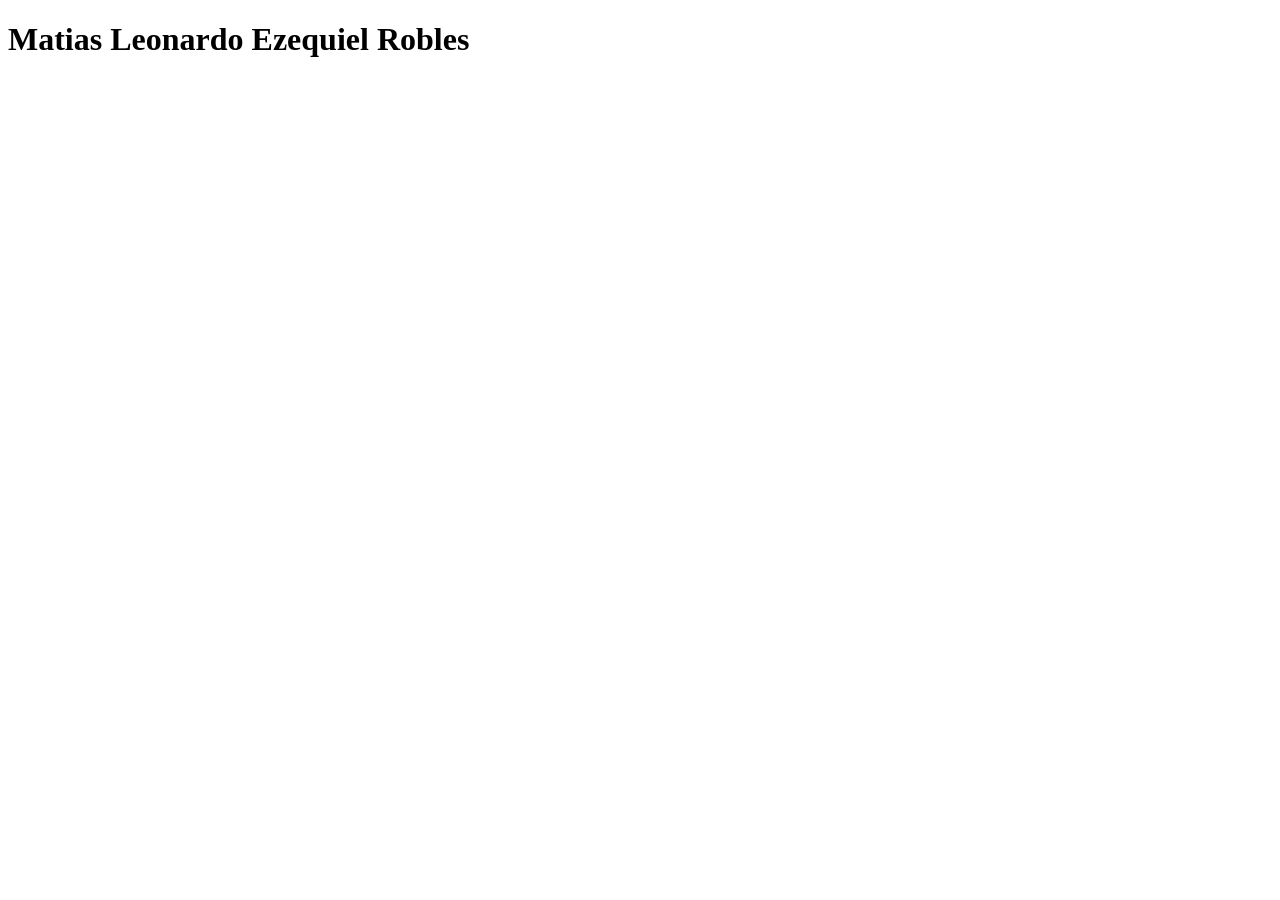
==== index.html @ f0fee52e "Commit inicial: Configurando el index con mi token unico." ====
<!DOCTYPE html>
<html lang="es">
<head>
    <meta charset="UTF-8">
    <meta name="viewport" content="width=device-width, initial-scale=1.0">
    <title>Inicio</title>
</head>
<body>
    <h1>Matias Leonardo Ezequiel Robles</h1>

    <!-- Token único: robles-3587-46 -->
</body>
</html>
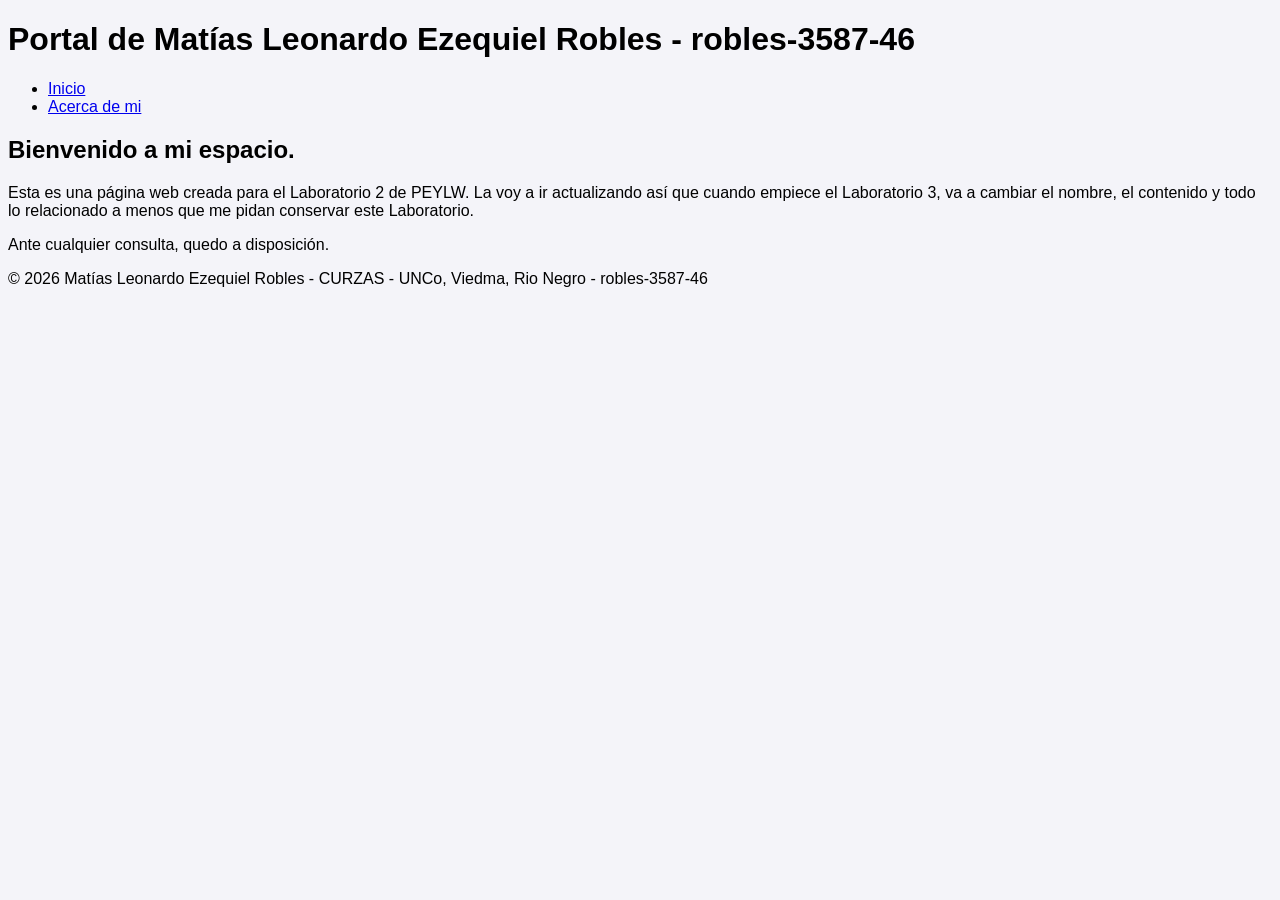
==== commit 5766c95d: "TP2: Estructuras HTML y vinculación de estilos." ====
--- a/index.html
+++ b/index.html
@@ -3,11 +3,35 @@
 <head>
     <meta charset="UTF-8">
     <meta name="viewport" content="width=device-width, initial-scale=1.0">
-    <title>Inicio</title>
+    <link rel="stylesheet" href="estilos.css">
+    <title>Página WEB de Matías Robles</title>
 </head>
+
 <body>
-    <h1>Matias Leonardo Ezequiel Robles</h1>
+    <!-- robles-3587-46 -->
+    <header>
+        <h1>Portal de Matías Leonardo Ezequiel Robles - robles-3587-46</h1>
 
-    <!-- Token único: robles-3587-46 -->
+        <nav>
+            <ul>
+                <li><a href="#">Inicio</a></li>
+                <li><a href="acercade.html">Acerca de mi</a></li>
+            </ul>
+        </nav>
+    </header>
+
+    <main>
+        <section>
+            <h2>Bienvenido a mi espacio.</h2>
+            <p>Esta es una página web creada para el Laboratorio 2 de PEYLW. La voy a ir actualizando así que cuando empiece el Laboratorio 3, va a cambiar el nombre, el contenido y todo lo relacionado a menos que me pidan conservar este Laboratorio.</p>
+
+            <p>Ante cualquier consulta, quedo a disposición.</p>
+        </section>
+    </main>
+
+    <footer>
+        <p>© 2026 Matías Leonardo Ezequiel Robles - CURZAS - UNCo, Viedma, Rio Negro - robles-3587-46</p>
+    </footer>
 </body>
+
 </html>
--- a/estilos.css
+++ b/estilos.css
@@ -0,0 +1,4 @@
+body{
+    font-family: sans-serif;
+    background-color: #f4f4f9;
+}
